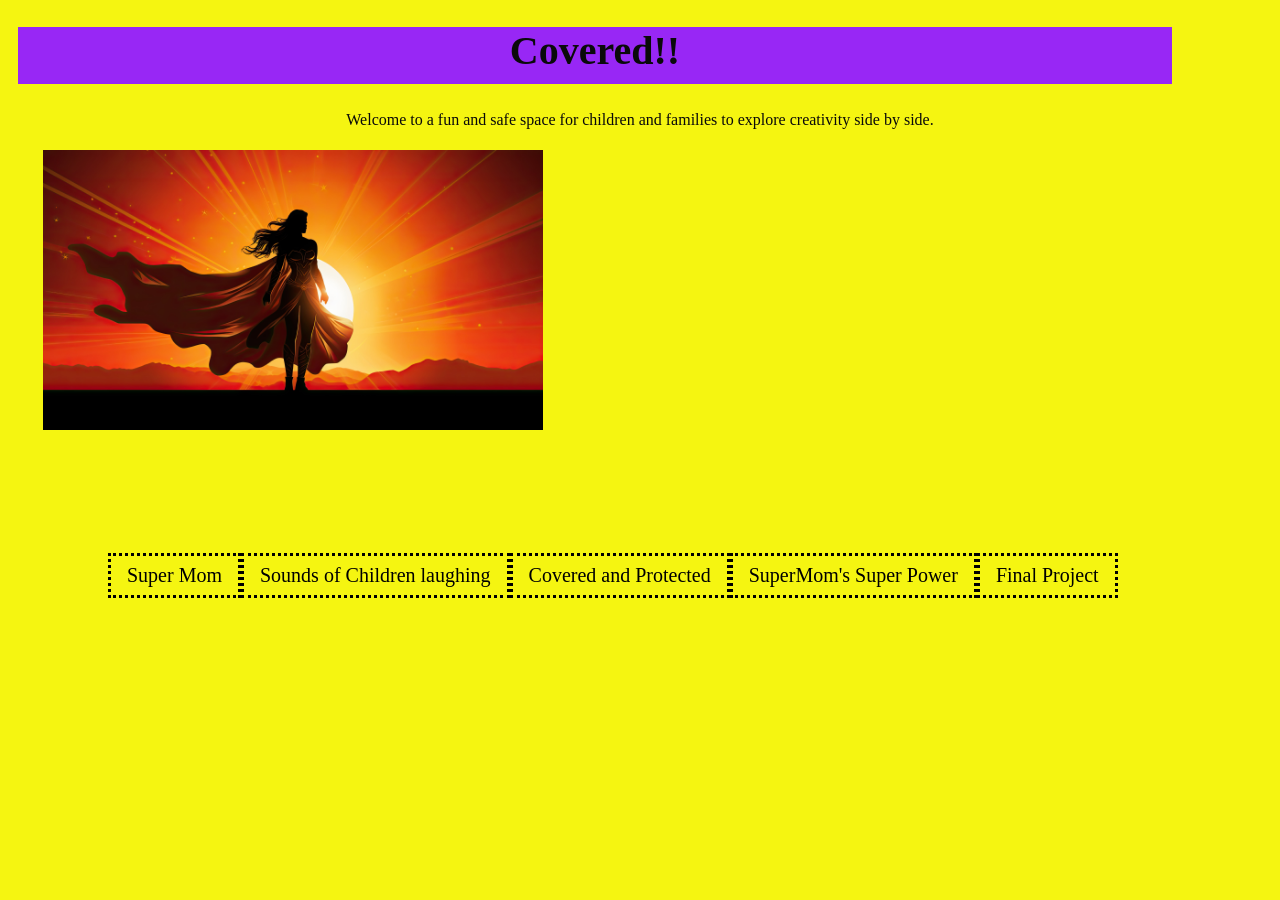
==== index.html @ 2a09ab7c "Add files via upload" ====
<!DOCTYPE html>
<html>
<head>
	<meta charset="utf-8">
	<meta name="viewport" content="width=device-width, initial-scale=1">
	<title>HomePage</title>
	<link rel="stylesheet" type="text/css" href="style.css">
</head>
<body>
	<h1>Covered!!</h1>
	<p>Welcome to a fun and safe space for children and families to explore creativity side by side.</p>
	<img src="images/femalesuperhero.jpg" width="1000px" alt="Covered By GOD">
</br>
	<ul>
		<li><a href="landscape.html">Super Mom</a></li>
		<li><a href="audio.html">Sounds of Children laughing</a></li>
		<li><a href="animation.html">Covered and Protected</a></li>
		<li><a href="programming.html">SuperMom's Super Power</a></li>
		<li><a href="final.html">Final Project</a></li>
	</ul>

</body>
</html>
---- style.css ----
body{
	background-color: #F5F511}

h1{color: #0A0A0A;
	font-family: Papyrus;
	font-size: 40px;
	background-color: #9827F5;
	text-align: center;
	padding-bottom: 10px;
	margin-left: 10px;
	margin-right: 100px;
}

p{color: #0A0A0A;
	font-family: Times New Roman;
	text-align: center;
	
}

img{display: block;
	margin: auto;
	border-color: #94062C;
	padding: 5px;
	margin-left: 30px;
	width: 500px;
	}



ul{list-style-type: none;
	margin: 100px;
	padding: 0;
	overflow:hidden;}


ul li {float: left;}


ul li a {display: block;
	color:black;
	padding: 8px 16px;
	text-decoration: none;
	text-align: center;
	font-family: Papyrus;
	font-size: 20px;
	border-style: dotted;
 	border-width: 3px;}


ul li a:hover {background-color: lightgreen;}
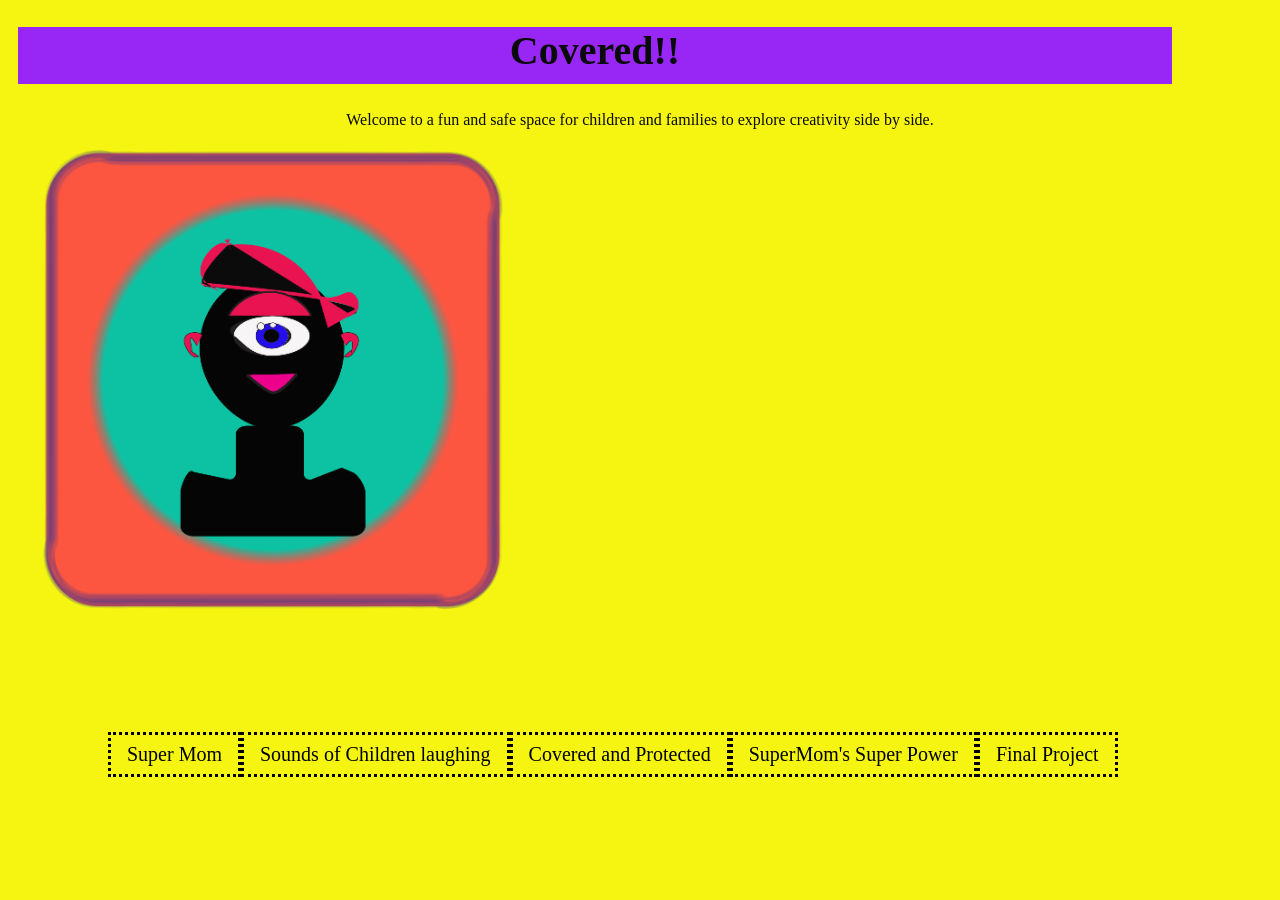
==== commit 106ad670: "Update index.html" ====
--- a/index.html
+++ b/index.html
@@ -9,7 +9,7 @@
 <body>
 	<h1>Covered!!</h1>
 	<p>Welcome to a fun and safe space for children and families to explore creativity side by side.</p>
-	<img src="images/femalesuperhero.jpg" width="1000px" alt="Covered By GOD">
+	<img src="images/portrait.png" width="1000px" alt="Covered By GOD">
 </br>
 	<ul>
 		<li><a href="landscape.html">Super Mom</a></li>
@@ -20,4 +20,4 @@
 	</ul>
 
 </body>
-</html>+</html>
